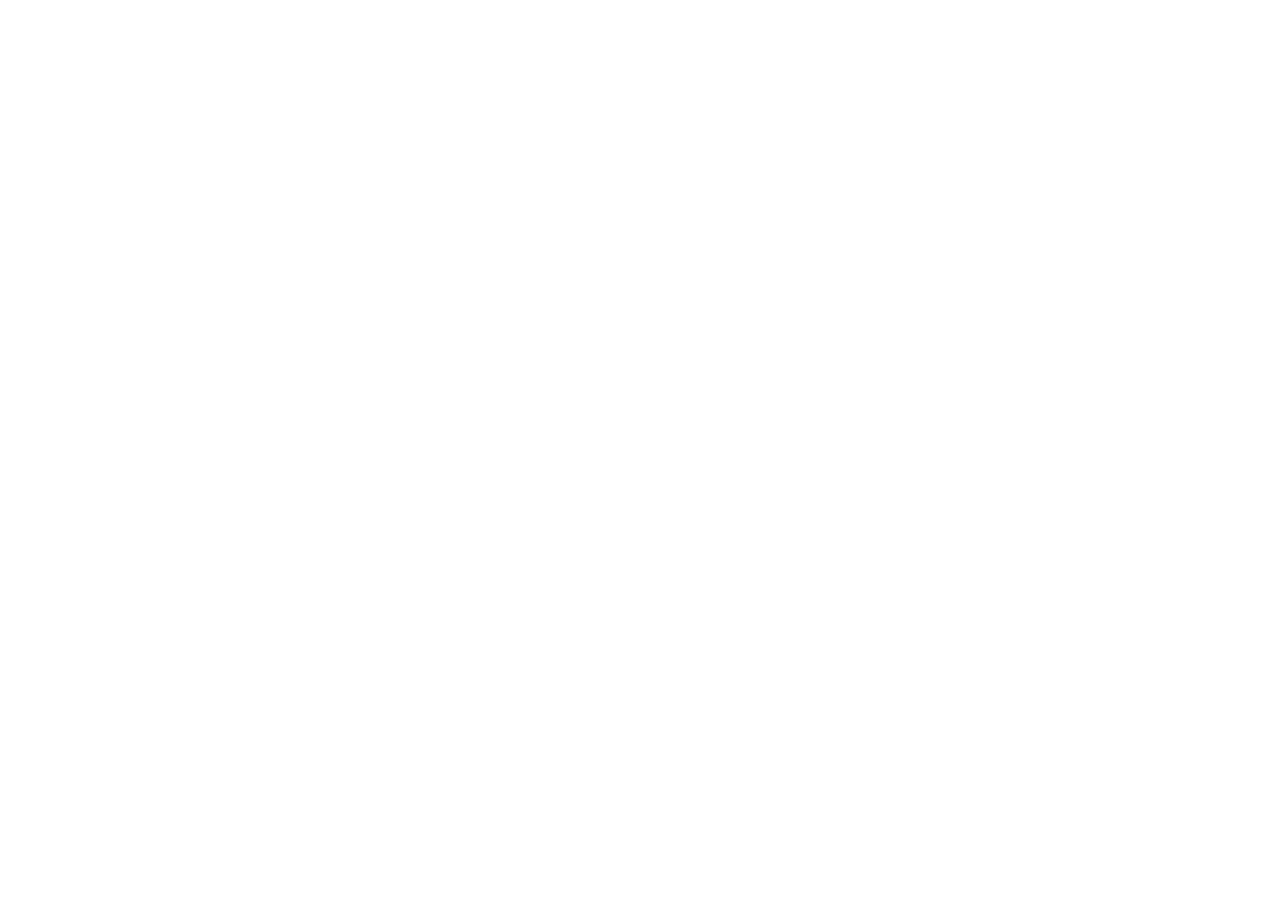
==== recipes/fricase.html @ 5ad9595c "Add fricase.html" ====
<!DOCTYPE html>
<html lang="en">
<head>
    <meta charset="UTF-8">
    <meta http-equiv="X-UA-Compatible" content="IE=edge">
    <meta name="viewport" content="width=device-width, initial-scale=1.0">
    <title>Document</title>
</head>
<body>
    
</body>
</html>
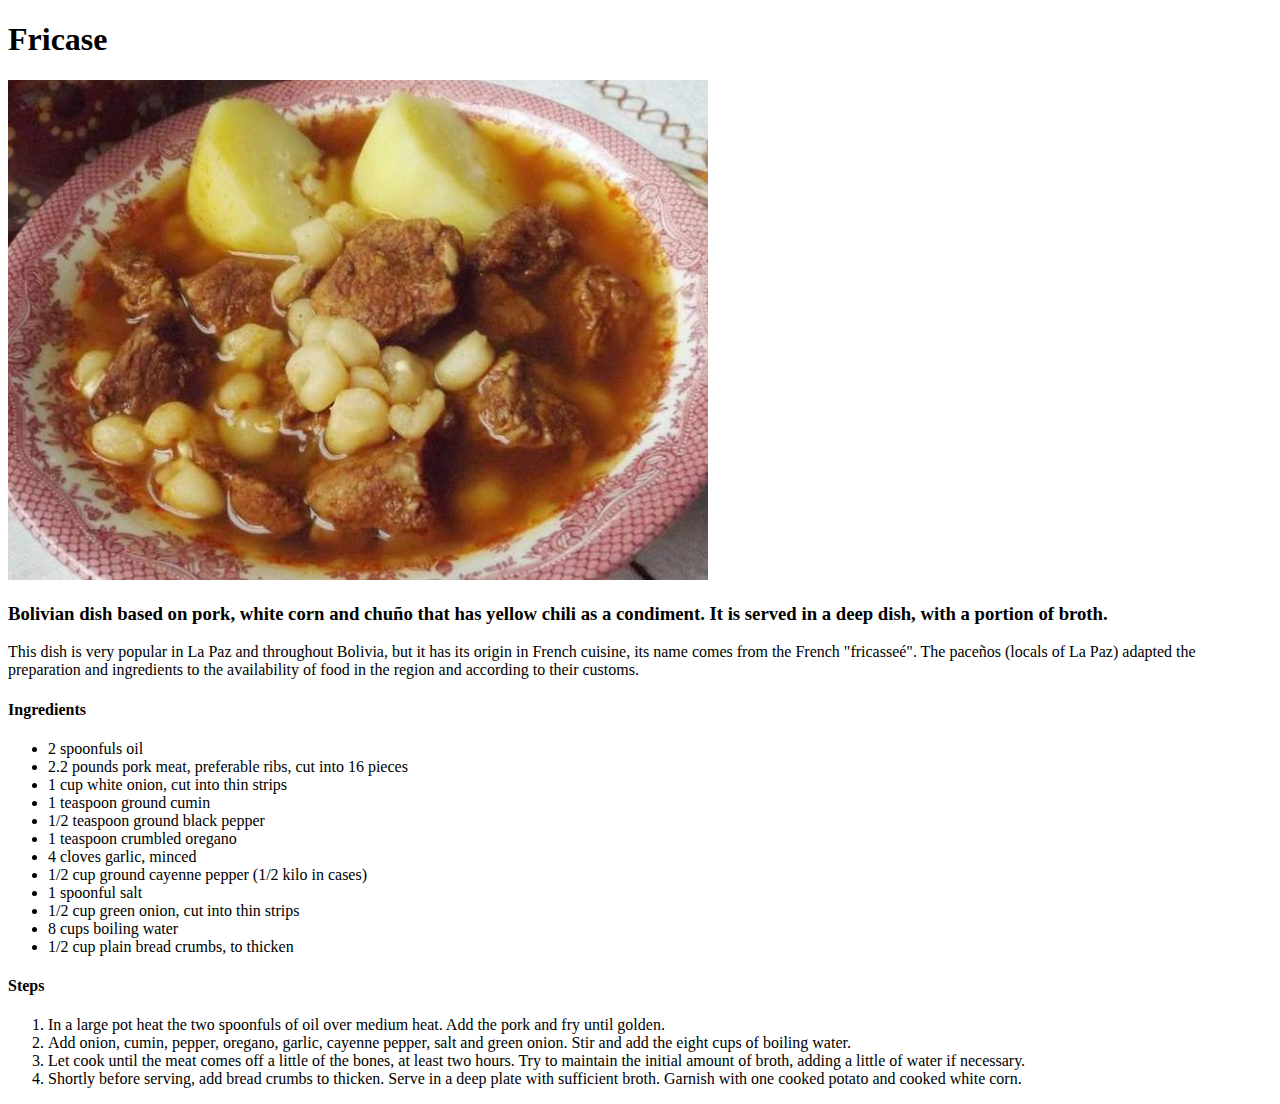
==== commit a4bbad12: "Add fricase recipe content" ====
--- a/recipes/fricase.html
+++ b/recipes/fricase.html
@@ -4,9 +4,35 @@
     <meta charset="UTF-8">
     <meta http-equiv="X-UA-Compatible" content="IE=edge">
     <meta name="viewport" content="width=device-width, initial-scale=1.0">
-    <title>Document</title>
+    <title>Fricase</title>
 </head>
 <body>
-    
+    <h1>Fricase</h1>
+    <img src=../images/fricase.jpg alt="terrible-fricase">
+    <h3>Bolivian dish based on pork, white corn and chuño that has yellow chili as a condiment. It is served in a deep dish, with a portion of broth.</h3>
+    <p>This dish is very popular in La Paz and throughout Bolivia, but it has its origin in French cuisine, its name comes from the French "fricasseé". The paceños (locals of La Paz) adapted the preparation and ingredients to the availability of food in the region and according to their customs.</p>
+    <h4>Ingredients</h4>
+    <ul>
+        <li>2 spoonfuls oil</li>
+        <li>2.2 pounds pork meat, preferable ribs, cut into 16 pieces</li>
+        <li>1 cup white onion, cut into thin strips</li>
+        <li>1 teaspoon ground cumin</li>
+        <li>1/2 teaspoon ground black pepper</li>
+        <li>1 teaspoon crumbled oregano</li>
+        <li>4 cloves garlic, minced</li>
+        <li>1/2 cup ground cayenne pepper (1/2 kilo in cases)</li>
+        <li>1 spoonful salt</li>
+        <li>1/2 cup green onion, cut into thin strips</li>
+        <li>8 cups boiling water</li>
+        <li>1/2 cup plain bread crumbs, to thicken</li>
+
+    </ul>
+    <h4>Steps</h4>
+    <ol>
+        <li>In a large pot heat the two spoonfuls of oil over medium heat. Add the pork and fry until golden.</li>
+        <li>Add onion, cumin, pepper, oregano, garlic, cayenne pepper, salt and green onion. Stir and add the eight cups of boiling water.</li>
+        <li>Let cook until the meat comes off a little of the bones, at least two hours. Try to maintain the initial amount of broth, adding a little of water if necessary.</li>
+        <li>Shortly before serving, add bread crumbs to thicken. Serve in a deep plate with sufficient broth. Garnish with one cooked potato and cooked white corn.</li>
+    </ol>
 </body>
 </html>